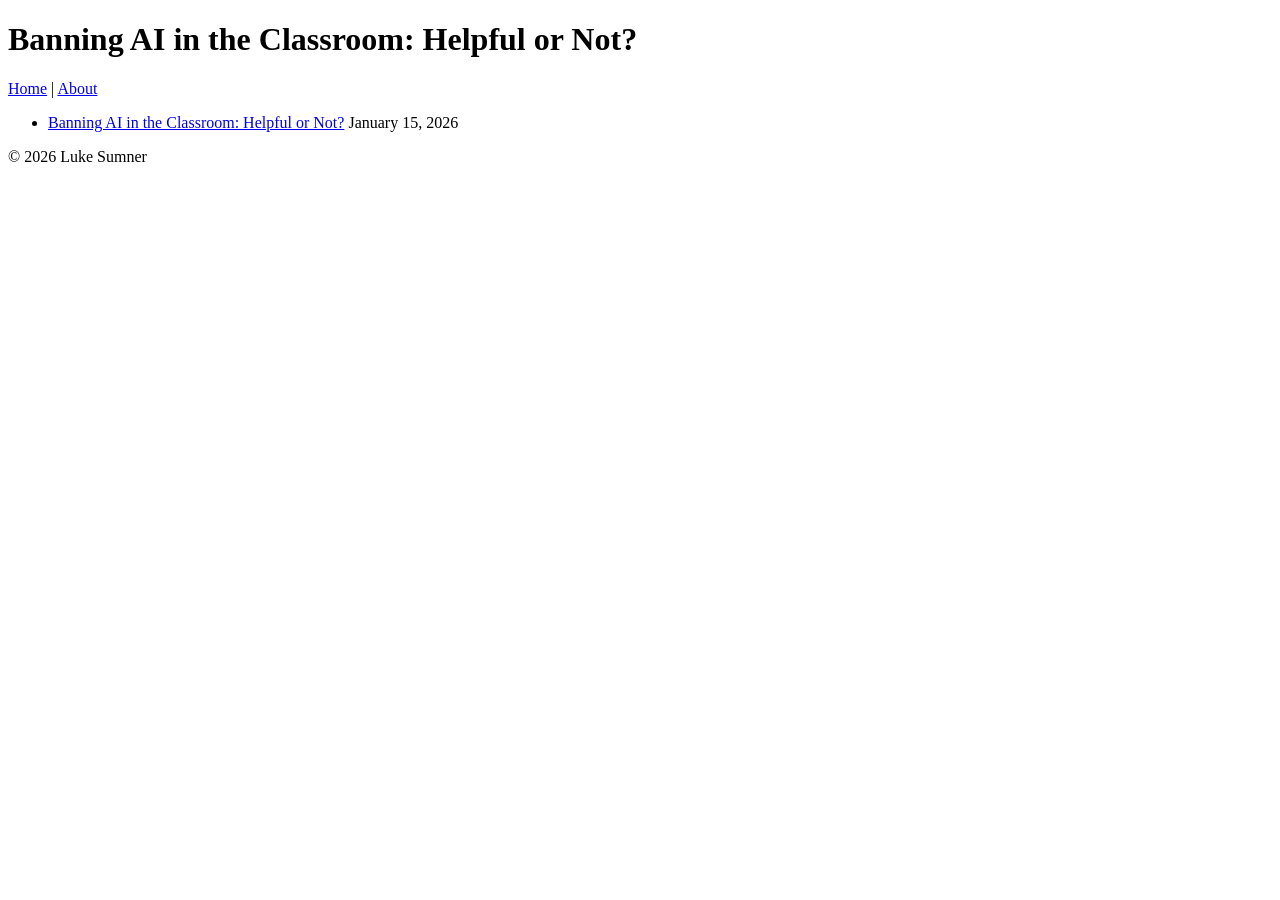
==== index.html @ 8b6718a9 "Create index.html" ====
<!DOCTYPE html>
<html lang="en">
<head>
<meta charset="UTF-8">
<meta name="viewport" content="width=device-width, initial-scale=1.0">
<title>Banning AI in the Classroom: Helpful or Not?</title>
<link rel="stylesheet" href="style.css">
</head>
<body>
<header>
<h1>Banning AI in the Classroom: Helpful or Not?</h1>
<nav>
<a href="index.html">Home</a> |
<a href="about.html">About</a>
</nav>
</header>

<main>
<ul class="post-list">
<li>
<a href="banning-ai-in-the-classroom.html">Banning AI in the Classroom: Helpful or Not?</a>
<span class="date">January 15, 2026</span>
</li>
<!-- New posts go ABOVE this line -->
</ul>
</main>

<footer>
<p>&copy; 2026 Luke Sumner</p>
</footer>
</body>
</html>
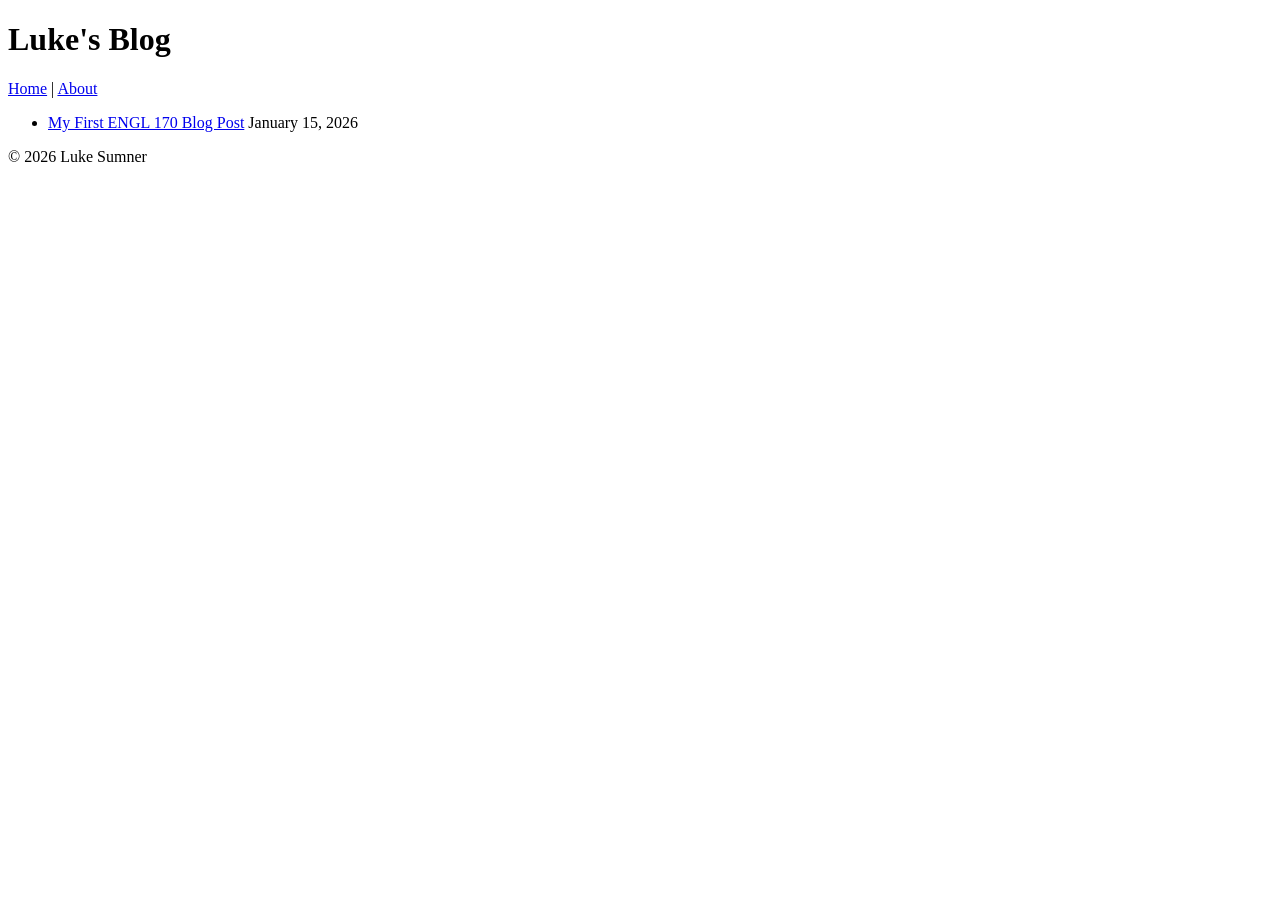
==== commit 774df958: "Create index.html" ====
--- a/index.html
+++ b/index.html
@@ -1,32 +1,32 @@
 <!DOCTYPE html>
 <html lang="en">
 <head>
-<meta charset="UTF-8">
-<meta name="viewport" content="width=device-width, initial-scale=1.0">
-<title>Banning AI in the Classroom: Helpful or Not?</title>
-<link rel="stylesheet" href="style.css">
+  <meta charset="UTF-8">
+  <meta name="viewport" content="width=device-width, initial-scale=1.0">
+  <title>Luke's Blog</title>
+  <link rel="stylesheet" href="style.css">
 </head>
 <body>
-<header>
-<h1>Banning AI in the Classroom: Helpful or Not?</h1>
-<nav>
-<a href="index.html">Home</a> |
-<a href="about.html">About</a>
-</nav>
-</header>
+  <header>
+    <h1>Luke's Blog</h1>
+    <nav>
+      <a href="index.html">Home</a> |
+      <a href="about.html">About</a>
+    </nav>
+  </header>
 
-<main>
-<ul class="post-list">
-<li>
-<a href="banning-ai-in-the-classroom.html">Banning AI in the Classroom: Helpful or Not?</a>
-<span class="date">January 15, 2026</span>
-</li>
-<!-- New posts go ABOVE this line -->
-</ul>
-</main>
+  <main>
+    <ul class="post-list">
+      <li>
+        <a href="first-post.html">My First ENGL 170 Blog Post</a>
+        <span class="date">January 15, 2026</span>
+      </li>
+      <!-- New posts go here, ABOVE older posts -->
+    </ul>
+  </main>
 
-<footer>
-<p>&copy; 2026 Luke Sumner</p>
-</footer>
+  <footer>
+    <p>&copy; 2026 Luke Sumner</p>
+  </footer>
 </body>
 </html>
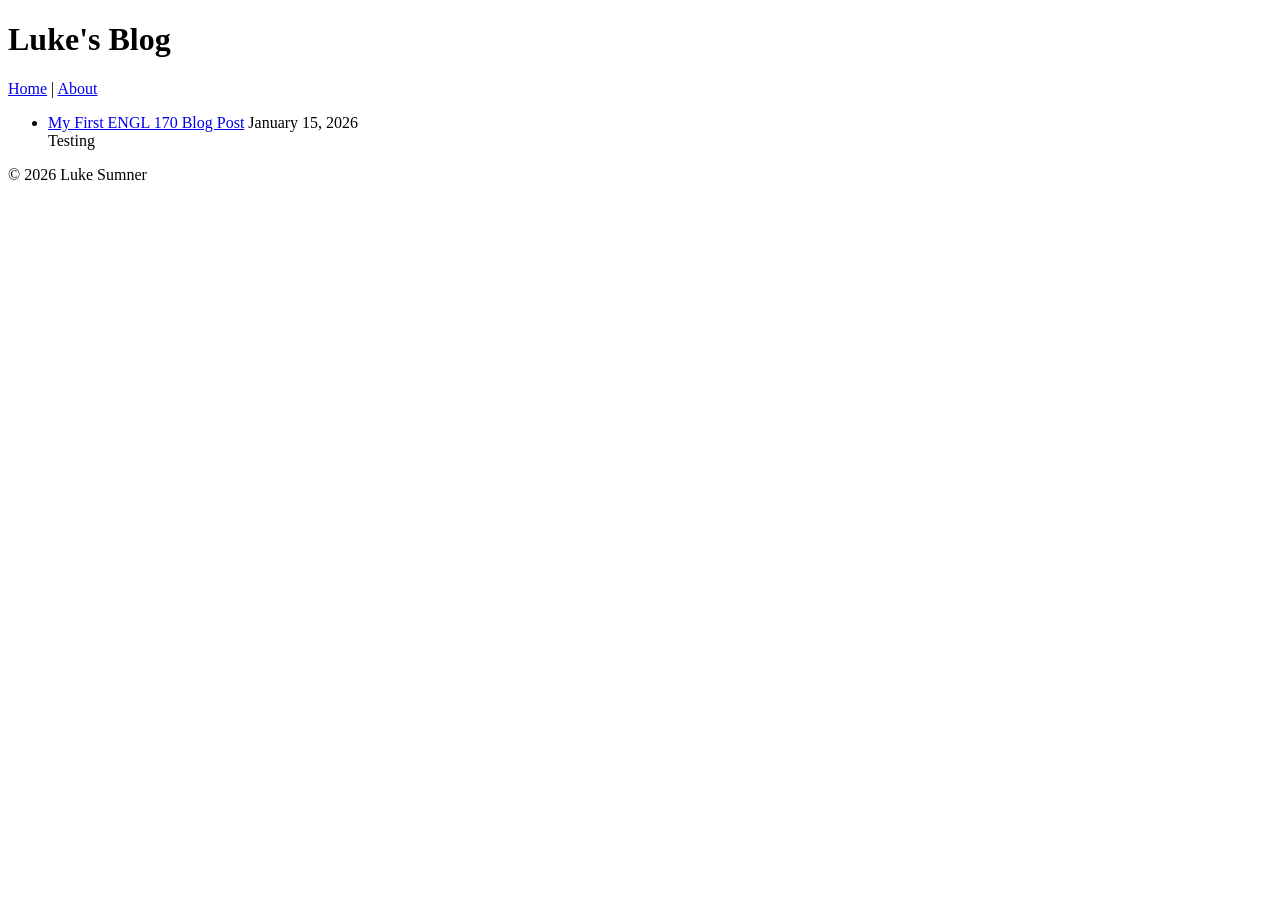
==== commit 24a81bec: "Update index.html" ====
--- a/index.html
+++ b/index.html
@@ -21,7 +21,7 @@
         <a href="first-post.html">My First ENGL 170 Blog Post</a>
         <span class="date">January 15, 2026</span>
       </li>
-      <!-- New posts go here, ABOVE older posts -->
+      Testing
     </ul>
   </main>
 
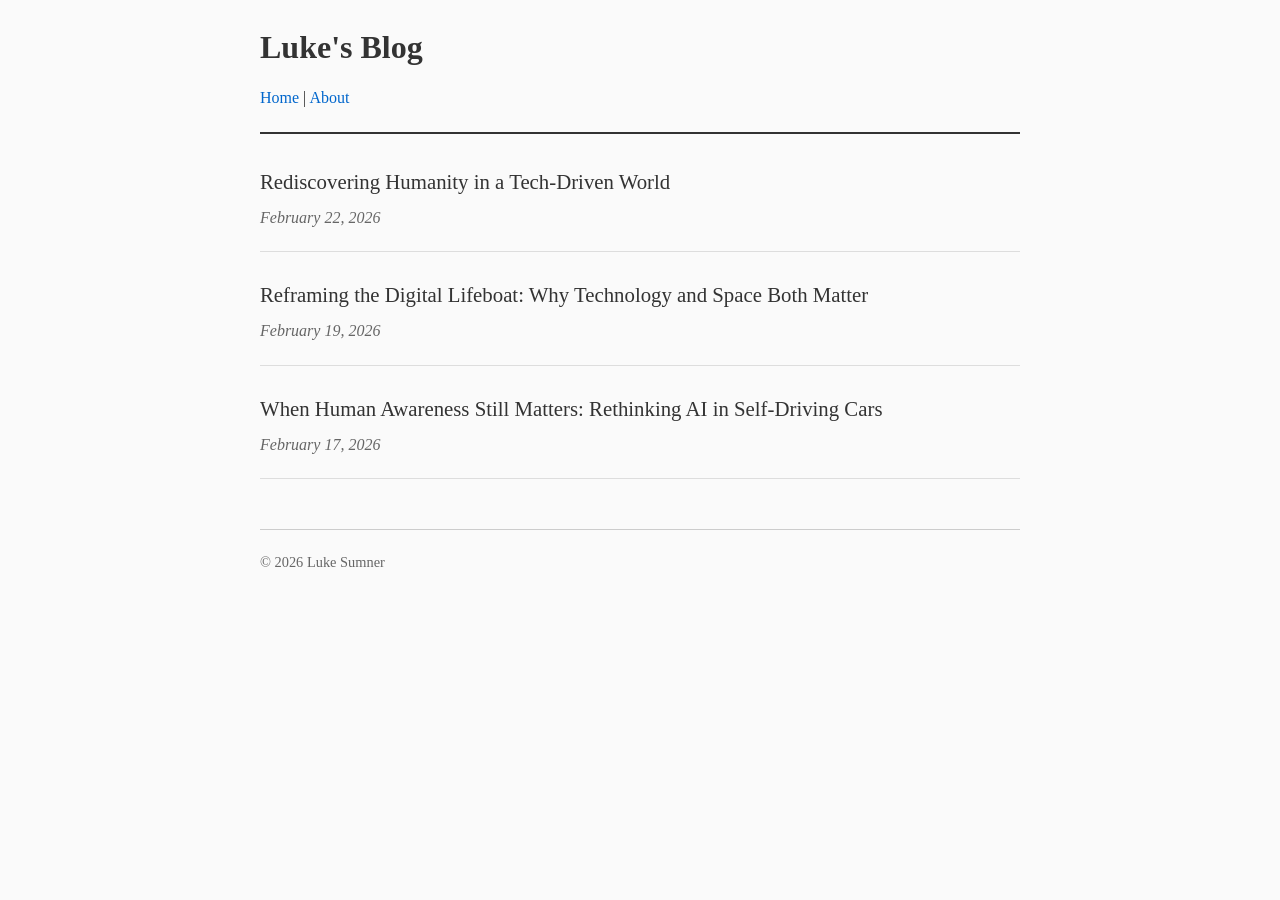
==== commit 729a4e09: "Add 3 blog posts and style.css Co-Authored-By: Claude Opus 4.5 <noreply@anthropic.com>" ====
--- a/index.html
+++ b/index.html
@@ -18,10 +18,17 @@
   <main>
     <ul class="post-list">
       <li>
-        <a href="first-post.html">My First ENGL 170 Blog Post</a>
-        <span class="date">January 15, 2026</span>
+        <a href="rediscovering-humanity.html">Rediscovering Humanity in a Tech-Driven World</a>
+        <span class="date">February 22, 2026</span>
       </li>
-      Testing
+      <li>
+        <a href="reframing-digital-lifeboat.html">Reframing the Digital Lifeboat: Why Technology and Space Both Matter</a>
+        <span class="date">February 19, 2026</span>
+      </li>
+      <li>
+        <a href="human-awareness-self-driving.html">When Human Awareness Still Matters: Rethinking AI in Self-Driving Cars</a>
+        <span class="date">February 17, 2026</span>
+      </li>
     </ul>
   </main>
 
--- a/style.css
+++ b/style.css
@@ -0,0 +1,114 @@
+* {
+    margin: 0;
+    padding: 0;
+    box-sizing: border-box;
+}
+
+body {
+    font-family: Georgia, serif;
+    line-height: 1.7;
+    max-width: 800px;
+    margin: 0 auto;
+    padding: 20px;
+    background-color: #fafafa;
+    color: #333;
+}
+
+header {
+    border-bottom: 2px solid #333;
+    padding-bottom: 20px;
+    margin-bottom: 30px;
+}
+
+header h1 {
+    margin-bottom: 10px;
+}
+
+nav a {
+    color: #0066cc;
+    text-decoration: none;
+}
+
+nav a:hover {
+    text-decoration: underline;
+}
+
+.post-list {
+    list-style: none;
+}
+
+.post-list li {
+    margin-bottom: 25px;
+    padding-bottom: 20px;
+    border-bottom: 1px solid #ddd;
+}
+
+.post-list a {
+    font-size: 1.3em;
+    color: #333;
+    text-decoration: none;
+}
+
+.post-list a:hover {
+    color: #0066cc;
+}
+
+.post-list .date {
+    display: block;
+    margin-top: 5px;
+    color: #666;
+    font-style: italic;
+}
+
+article h2 {
+    margin-bottom: 5px;
+}
+
+article .date {
+    color: #666;
+    font-style: italic;
+    margin-bottom: 20px;
+}
+
+article p {
+    margin-bottom: 1em;
+}
+
+article h3 {
+    margin-top: 1.5em;
+    margin-bottom: 0.5em;
+}
+
+article h4 {
+    margin-top: 1.2em;
+    margin-bottom: 0.4em;
+}
+
+article ul, article ol {
+    margin: 1em 0;
+    padding-left: 2em;
+}
+
+article li {
+    margin-bottom: 0.5em;
+}
+
+blockquote {
+    border-left: 3px solid #ccc;
+    margin: 1.5em 0;
+    padding-left: 1em;
+    font-style: italic;
+    color: #555;
+}
+
+a {
+    color: #0066cc;
+}
+
+footer {
+    margin-top: 50px;
+    padding-top: 20px;
+    border-top: 1px solid #ccc;
+    color: #666;
+    font-size: 0.9em;
+}
